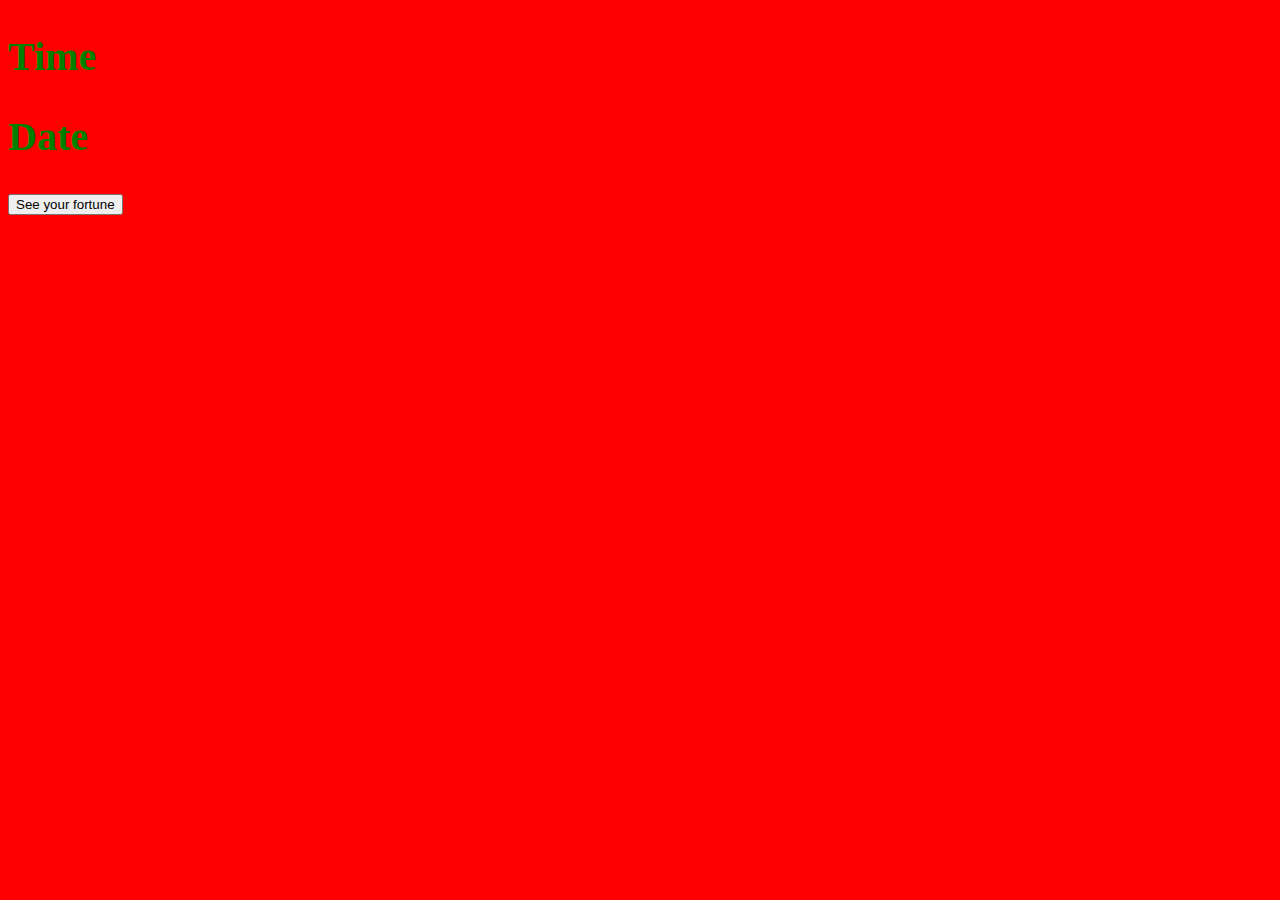
==== fortune.html @ 33fbccd8 "Fortune button" ====
<!DOCTYPE html>
<html lang="en">
    <head>
        <meta charset="UTF=8">
        <meta name="viewpoint" content="width-device-width, initial-scale=1.0">
        <link rel="stylesheet" type="text/css" href="style.css">
        <title>Countdown</title>
    </head>

    <body>

        <!-- 2 h2s one that is labeled time 
        one that is date
        empty div under each 
        one id of time
        one id of date
         -->
        <h2>Time</h2>
        <div id="time"></div>



        <h2>Date</h2>
        <div id="date"></div>
        <div id="day"></div>
    

        <div fortunes>


        </div>

        <button onclick="tellFortune()">See your fortune</button>
<h2 id="btn">  </h2>


        <script src="f.app.js" defer></script>
    </body>
</html>
---- style.css ----
body{
    background-color:red;
}

#time, #date, #week-day, h2{
    color:green;
    text-align: left;
    margin:0,10px;
    font-size: 40px;
}

h1{
    color: orange;
    text-align: center;
    font-size:50px;
}
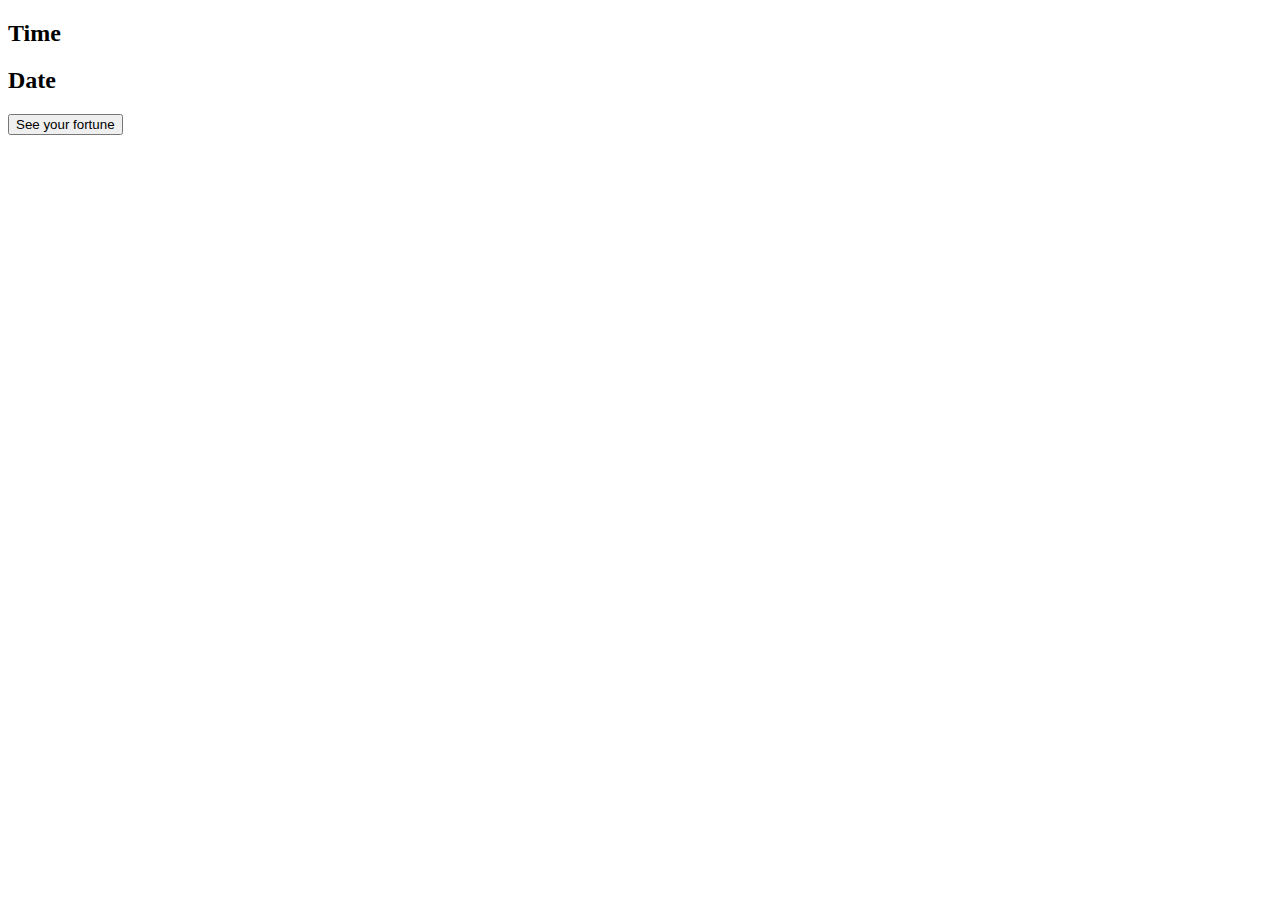
==== commit bf7264b3: "body" ====
--- a/fortune.html
+++ b/fortune.html
@@ -3,7 +3,7 @@
     <head>
         <meta charset="UTF=8">
         <meta name="viewpoint" content="width-device-width, initial-scale=1.0">
-        <link rel="stylesheet" type="text/css" href="style.css">
+        <link rel="stylesheet" type="text/css" href="fortune.style.css">
         <title>Countdown</title>
     </head>
 
--- a/fortune.style.css
+++ b/fortune.style.css
@@ -0,0 +1,6 @@
+body {
+    background-image: url(https://media.giphy.com/media/dw2yCF4MhcNmSMgpfe/giphy.gif);
+    background-repeat: no-repeat;
+    background-size: cover;
+    background-attachment: fixed;
+}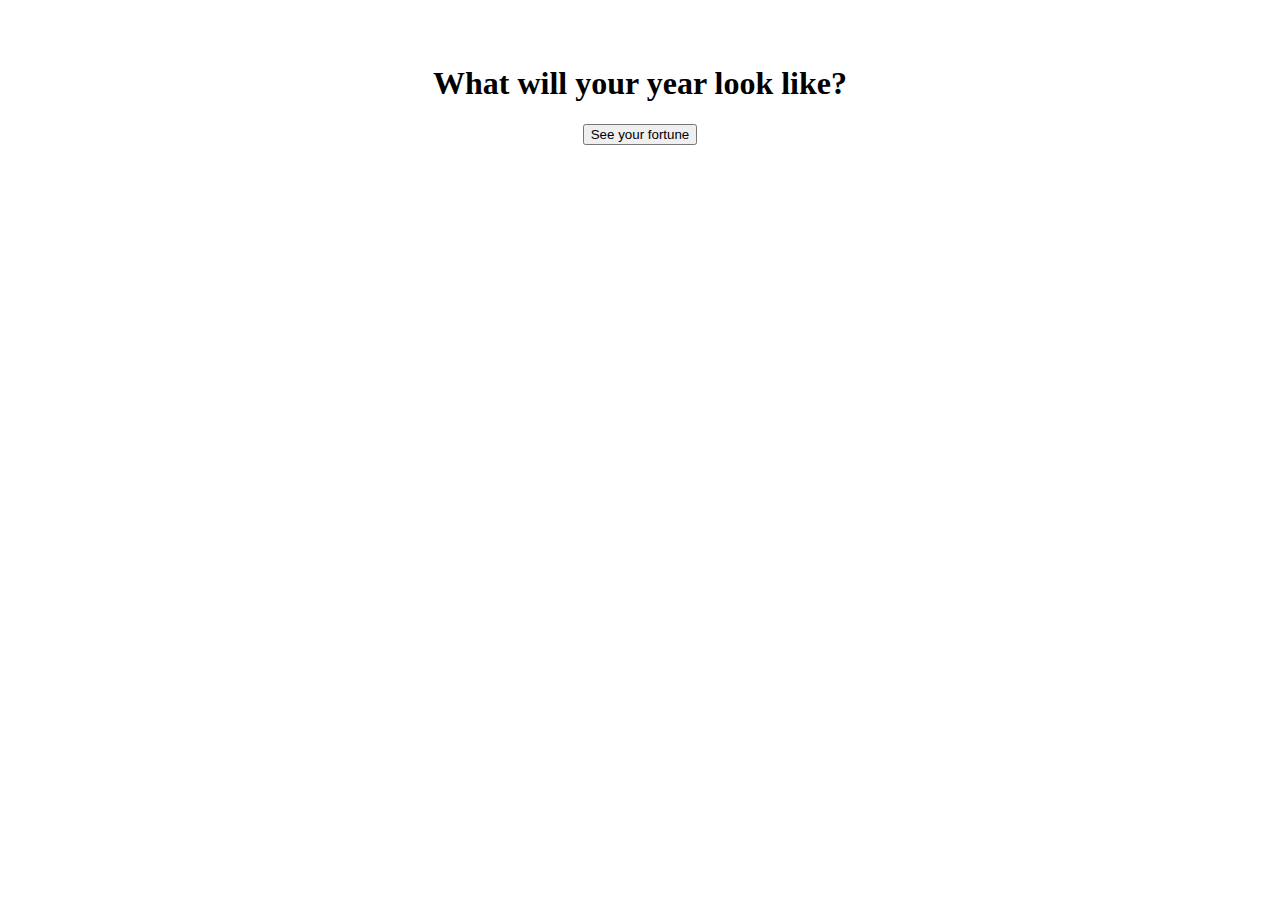
==== commit 55ec3779: "until day" ====
--- a/fortune.html
+++ b/fortune.html
@@ -8,6 +8,8 @@
     </head>
 
     <body>
+        <br>
+        <br>
 
         <!-- 2 h2s one that is labeled time 
         one that is date
@@ -15,20 +17,8 @@
         one id of time
         one id of date
          -->
-        <h2>Time</h2>
-        <div id="time"></div>
 
-
-
-        <h2>Date</h2>
-        <div id="date"></div>
-        <div id="day"></div>
-    
-
-        <div fortunes>
-
-
-        </div>
+<h1>What will your year look like?</h1>
 
         <button onclick="tellFortune()">See your fortune</button>
 <h2 id="btn">  </h2>
--- a/fortune.style.css
+++ b/fortune.style.css
@@ -3,4 +3,5 @@
     background-repeat: no-repeat;
     background-size: cover;
     background-attachment: fixed;
+    text-align: center;
 }